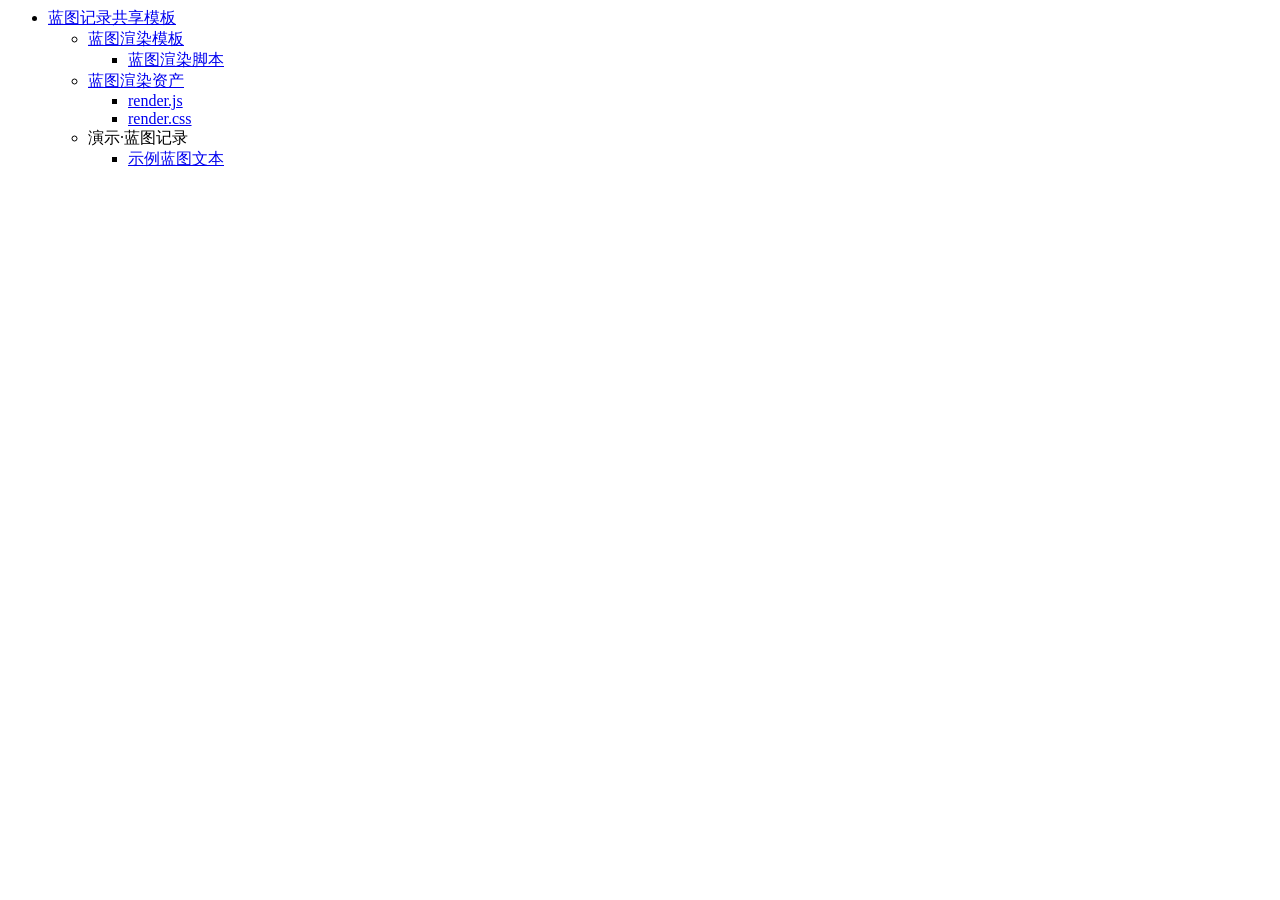
==== navigation.html @ 41a73c8f "格式化代码，便于阅读调整" ====
<html>
  
  <head>
    <meta charset="utf-8">
    <link rel="stylesheet" href="style.css">
  </head>
  
  <body>
    <ul>
      <li><a href="%E8%93%9D%E5%9B%BE%E8%AE%B0%E5%BD%95%E5%85%B1%E4%BA%AB%E6%A8%A1%E6%9D%BF.html"
        target="detail">蓝图记录共享模板</a>
        <ul>
          <li><a href="%E8%93%9D%E5%9B%BE%E8%AE%B0%E5%BD%95%E5%85%B1%E4%BA%AB%E6%A8%A1%E6%9D%BF/%E8%93%9D%E5%9B%BE%E6%B8%B2%E6%9F%93%E6%A8%A1%E6%9D%BF.html"
            target="detail">蓝图渲染模板</a>
            <ul>
              <li><a href="%E8%93%9D%E5%9B%BE%E8%AE%B0%E5%BD%95%E5%85%B1%E4%BA%AB%E6%A8%A1%E6%9D%BF/%E8%93%9D%E5%9B%BE%E6%B8%B2%E6%9F%93%E6%A8%A1%E6%9D%BF/%E8%93%9D%E5%9B%BE%E6%B8%B2%E6%9F%93%E8%84%9A%E6%9C%AC.js"
                target="detail">蓝图渲染脚本</a>
              </li>
            </ul>
          </li>
          <li><a href="%E8%93%9D%E5%9B%BE%E8%AE%B0%E5%BD%95%E5%85%B1%E4%BA%AB%E6%A8%A1%E6%9D%BF/%E8%93%9D%E5%9B%BE%E6%B8%B2%E6%9F%93%E8%B5%84%E4%BA%A7.html"
            target="detail">蓝图渲染资产</a>
            <ul>
              <li><a href="%E8%93%9D%E5%9B%BE%E8%AE%B0%E5%BD%95%E5%85%B1%E4%BA%AB%E6%A8%A1%E6%9D%BF/%E8%93%9D%E5%9B%BE%E6%B8%B2%E6%9F%93%E8%B5%84%E4%BA%A7/render.js"
                target="detail">render.js</a>
              </li>
              <li><a href="%E8%93%9D%E5%9B%BE%E8%AE%B0%E5%BD%95%E5%85%B1%E4%BA%AB%E6%A8%A1%E6%9D%BF/%E8%93%9D%E5%9B%BE%E6%B8%B2%E6%9F%93%E8%B5%84%E4%BA%A7/render.css"
                target="detail">render.css</a>
              </li>
            </ul>
          </li>
          <li>演示·蓝图记录
            <ul>
              <li><a href="%E8%93%9D%E5%9B%BE%E8%AE%B0%E5%BD%95%E5%85%B1%E4%BA%AB%E6%A8%A1%E6%9D%BF/%E6%BC%94%E7%A4%BA%C2%B7%E8%93%9D%E5%9B%BE%E8%AE%B0%E5%BD%95/%E7%A4%BA%E4%BE%8B%E8%93%9D%E5%9B%BE%E6%96%87%E6%9C%AC.txt"
                target="detail">示例蓝图文本</a>
              </li>
            </ul>
          </li>
        </ul>
      </li>
    </ul>
  </body>

</html>
---- style.css ----
/**
 * @license Copyright (c) 2003-2026, CKSource Holding sp. z o.o. All rights reserved.
 * For licensing, see LICENSE.md or https://ckeditor.com/legal/ckeditor-licensing-options
 */
.ck-content code {
  background-color: #c7c7c74d;
  border-radius: 2px;
  padding: .15em;
}

.ck-content blockquote {
  border-left: 5px solid #ccc;
  margin-left: 0;
  margin-right: 0;
  padding-left: 1.5em;
  padding-right: 1.5em;
  font-style: italic;
  overflow: hidden;
}

.ck-content[dir="rtl"] blockquote {
  border-left: 0;
  border-right: 5px solid #ccc;
}

.ck-content pre {
  color: #353535;
  text-align: left;
  tab-size: 4;
  white-space: pre-wrap;
  direction: ltr;
  background: #c7c7c74d;
  border: 1px solid #c4c4c4;
  border-radius: 2px;
  min-width: 200px;
  margin: .9em 0;
  padding: 1em;
  font-style: normal;
}

.ck-content pre code {
  background: unset;
  border-radius: 0;
  padding: 0;
}

:root {
  --ck-content-font-family: Helvetica, Arial, Tahoma, Verdana, Sans-Serif;
  --ck-content-font-size: medium;
  --ck-content-font-color: #000;
  --ck-content-line-height: 1.5;
  --ck-content-word-break: normal;
  --ck-content-overflow-wrap: break-word;
}

.ck-content {
  font-family: var(--ck-content-font-family);
  font-size: var(--ck-content-font-size);
  color: var(--ck-content-font-color);
  line-height: var(--ck-content-line-height);
  word-break: var(--ck-content-word-break);
  overflow-wrap: var(--ck-content-overflow-wrap);
}

:root {
  --ck-content-font-size-tiny: .7em;
  --ck-content-font-size-small: .85em;
  --ck-content-font-size-big: 1.4em;
  --ck-content-font-size-huge: 1.8em;
}

.ck-content .text-tiny {
  font-size: var(--ck-content-font-size-tiny);
}

.ck-content .text-small {
  font-size: var(--ck-content-font-size-small);
}

.ck-content .text-big {
  font-size: var(--ck-content-font-size-big);
}

.ck-content .text-huge {
  font-size: var(--ck-content-font-size-huge);
}

:root {
  --ck-content-highlight-marker-yellow: #fdfd77;
  --ck-content-highlight-marker-green: #62f962;
  --ck-content-highlight-marker-pink: #fc7899;
  --ck-content-highlight-marker-blue: #72ccfd;
  --ck-content-highlight-pen-red: #e71313;
  --ck-content-highlight-pen-green: #128a00;
}

.ck-content .marker-yellow {
  background-color: var(--ck-content-highlight-marker-yellow);
}

.ck-content .marker-green {
  background-color: var(--ck-content-highlight-marker-green);
}

.ck-content .marker-pink {
  background-color: var(--ck-content-highlight-marker-pink);
}

.ck-content .marker-blue {
  background-color: var(--ck-content-highlight-marker-blue);
}

.ck-content .pen-red {
  color: var(--ck-content-highlight-pen-red);
  background-color: #0000;
}

.ck-content .pen-green {
  color: var(--ck-content-highlight-pen-green);
  background-color: #0000;
}

.ck-content hr {
  vertical-align: middle;
  background: #dedede;
  border: 0;
  width: 100%;
  height: 4px;
  margin: 15px 0;
  display: inline-block;
}

:root {
  --ck-content-color-image-caption-background: #f7f7f7;
  --ck-content-color-image-caption-text: #333;
  --ck-content-image-style-spacing: 1.5em;
  --ck-content-inline-image-style-spacing: calc(var(--ck-content-image-style-spacing) / 2);
}

.ck-content .image > figcaption {
  caption-side: bottom;
  word-break: normal;
  overflow-wrap: anywhere;
  break-before: avoid;
  color: var(--ck-content-color-image-caption-text);
  background-color: var(--ck-content-color-image-caption-background);
  outline-offset: -1px;
  padding: .6em;
  font-size: .75em;
  display: table-caption;
}

@media (forced-colors: active) {
  .ck-content .image > figcaption {
    background-color: unset;
    color: unset;
  }
}

.ck-content img.image_resized {
  height: auto;
}

.ck-content .image.image_resized {
  box-sizing: border-box;
  max-width: 100%;
  display: block;
}

.ck-content .image.image_resized img {
  width: 100%;
}

.ck-content .image.image_resized > figcaption {
  display: block;
}

.ck-content .image.image-style-block-align-left, .ck-content .image.image-style-block-align-right {
  max-width: calc(100% - var(--ck-content-image-style-spacing));
}

.ck-content .image.image-style-align-left, .ck-content .image.image-style-align-right {
  clear: none;
}

.ck-content .image.image-style-side {
  float: right;
  margin-left: var(--ck-content-image-style-spacing);
  max-width: 50%;
}

.ck-content .image.image-style-align-left {
  float: left;
  margin-right: var(--ck-content-image-style-spacing);
}

.ck-content .image.image-style-align-right {
  float: right;
  margin-left: var(--ck-content-image-style-spacing);
}

.ck-content .image.image-style-block-align-right {
  margin-left: auto;
  margin-right: 0;
}

.ck-content .image.image-style-block-align-left {
  margin-left: 0;
  margin-right: auto;
}

.ck-content .image-style-align-center {
  margin-left: auto;
  margin-right: auto;
}

.ck-content .image-style-align-left {
  float: left;
  margin-right: var(--ck-content-image-style-spacing);
}

.ck-content .image-style-align-right {
  float: right;
  margin-left: var(--ck-content-image-style-spacing);
}

.ck-content p + .image.image-style-align-left, .ck-content p + .image.image-style-align-right, .ck-content p + .image.image-style-side {
  margin-top: 0;
}

.ck-content .image-inline.image-style-align-left, .ck-content .image-inline.image-style-align-right {
  margin-top: var(--ck-content-inline-image-style-spacing);
  margin-bottom: var(--ck-content-inline-image-style-spacing);
}

.ck-content .image-inline.image-style-align-left {
  margin-right: var(--ck-content-inline-image-style-spacing);
}

.ck-content .image-inline.image-style-align-right {
  margin-left: var(--ck-content-inline-image-style-spacing);
}

.ck-content .image {
  clear: both;
  text-align: center;
  min-width: 50px;
  margin: .9em auto;
  display: table;
}

.ck-content .image img {
  min-width: 100%;
  max-width: 100%;
  height: auto;
  margin: 0 auto;
  display: block;
}

.ck-content .image-inline {
  align-items: flex-start;
  max-width: 100%;
  display: inline-flex;
}

.ck-content .image-inline picture {
  display: flex;
}

.ck-content .image-inline picture, .ck-content .image-inline img {
  flex-grow: 1;
  flex-shrink: 1;
  max-width: 100%;
}

:root {
  --ck-content-list-marker-color: var(--ck-content-font-color);
  --ck-content-list-marker-font-family: var(--ck-content-font-family);
  --ck-content-list-marker-font-size: var(--ck-content-font-size);
  --ck-content-todo-list-checkmark-size: 16px;
}

.ck-content li > p:first-of-type {
  margin-top: 0;
}

.ck-content li > p:only-of-type {
  margin-top: 0;
  margin-bottom: 0;
}

.ck-content li.ck-list-marker-bold::marker {
  font-weight: bold;
}

.ck-content li.ck-list-marker-italic::marker {
  font-style: italic;
}

.ck-content li.ck-list-marker-color::marker {
  color: var(--ck-content-list-marker-color);
}

.ck-content li.ck-list-marker-font-family::marker {
  font-family: var(--ck-content-list-marker-font-family);
}

.ck-content li.ck-list-marker-font-size::marker {
  font-size: var(--ck-content-list-marker-font-size);
}

.ck-content li.ck-list-marker-font-size-tiny::marker {
  font-size: var(--ck-content-font-size-tiny);
}

.ck-content li.ck-list-marker-font-size-small::marker {
  font-size: var(--ck-content-font-size-small);
}

.ck-content li.ck-list-marker-font-size-big::marker {
  font-size: var(--ck-content-font-size-big);
}

.ck-content li.ck-list-marker-font-size-huge::marker {
  font-size: var(--ck-content-font-size-huge);
}

.ck-content ol {
  list-style-type: decimal;
}

.ck-content ol ol {
  list-style-type: lower-latin;
}

.ck-content ol ol ol {
  list-style-type: lower-roman;
}

.ck-content ol ol ol ol {
  list-style-type: upper-latin;
}

.ck-content ol ol ol ol ol {
  list-style-type: upper-roman;
}

.ck-content ul {
  list-style-type: disc;
}

.ck-content ul ul {
  list-style-type: circle;
}

.ck-content ul ul ul {
  list-style-type: square;
}

.ck-content ul ul ul ul {
  list-style-type: square;
}

.ck-content .todo-list .todo-list__label > input {
  -webkit-appearance: none;
  width: var(--ck-content-todo-list-checkmark-size);
  height: var(--ck-content-todo-list-checkmark-size);
  vertical-align: middle;
  border: 0;
  margin-left: 0;
  margin-right: -15px;
  display: inline-block;
  position: relative;
  left: -25px;
  right: 0;
}

[dir="rtl"]:is(.ck-content .todo-list .todo-list__label > input) {
  margin-left: -15px;
  margin-right: 0;
  left: 0;
  right: -25px;
}

.ck-content .todo-list .todo-list__label > input:before {
  box-sizing: border-box;
  content: "";
  border: 1px solid #333;
  border-radius: 2px;
  width: 100%;
  height: 100%;
  transition: box-shadow .25s ease-in-out;
  display: block;
  position: absolute;
}

@media (prefers-reduced-motion: reduce) {
  .ck-content .todo-list .todo-list__label > input:before {
    transition: none;
  }
}

.ck-content .todo-list .todo-list__label > input:after {
  box-sizing: content-box;
  pointer-events: none;
  content: "";
  left: calc(var(--ck-content-todo-list-checkmark-size) / 3);
  top: calc(var(--ck-content-todo-list-checkmark-size) / 5.3);
  width: calc(var(--ck-content-todo-list-checkmark-size) / 5.3);
  height: calc(var(--ck-content-todo-list-checkmark-size) / 2.6);
  border-style: solid;
  border-color: #0000;
  border-width: 0 calc(var(--ck-content-todo-list-checkmark-size) / 8) calc(var(--ck-content-todo-list-checkmark-size) / 8) 0;
  display: block;
  position: absolute;
  transform: rotate(45deg);
}

.ck-content .todo-list .todo-list__label > input[checked]:before {
  background: #26ab33;
  border-color: #26ab33;
}

.ck-content .todo-list .todo-list__label > input[checked]:after {
  border-color: #fff;
}

.ck-content .todo-list {
  list-style: none;
}

.ck-content .todo-list li {
  margin-bottom: 5px;
  position: relative;
}

.ck-content .todo-list li .todo-list {
  margin-top: 5px;
}

.ck-content .todo-list .todo-list__label .todo-list__label__description {
  vertical-align: middle;
}

.ck-content .todo-list .todo-list__label.todo-list__label_without-description input[type="checkbox"] {
  position: absolute;
}

.ck-content .media {
  clear: both;
  min-width: 15em;
  margin: .9em auto;
  display: block;
}

.ck-content .media:has( > div[data-oembed-url*="open.spotify.com"]) {
  width: 300px;
  min-width: 286px;
}

.ck-content .media.media_resized {
  box-sizing: border-box;
  max-width: 100%;
  display: block;
}

.ck-content .media.media_resized > div[data-oembed-url] {
  width: 100%;
}

:root {
  --ck-content-media-style-spacing: 1.5em;
}

.ck-content .media.media-style-align-left, .ck-content .media.media-style-align-right {
  clear: none;
  width: 100%;
}

.ck-content .media.media-style-align-left {
  float: left;
  margin-right: var(--ck-content-media-style-spacing);
}

.ck-content .media.media-style-align-right {
  float: right;
  margin-left: var(--ck-content-media-style-spacing);
}

.ck-content .media.media-style-block-align-left {
  margin-left: 0;
  margin-right: auto;
}

.ck-content .media.media-style-block-align-right {
  margin-left: auto;
  margin-right: 0;
}

:root {
  --ck-content-color-mention-background: #9900301a;
  --ck-content-color-mention-text: #990030;
}

.ck-content .mention {
  background: var(--ck-content-color-mention-background);
  color: var(--ck-content-color-mention-text);
}

.ck-content .page-break {
  clear: both;
  justify-content: center;
  align-items: center;
  padding: 5px 0;
  display: flex;
  position: relative;
}

.ck-content .page-break:after {
  content: "";
  border-bottom: 2px dashed #c4c4c4;
  width: 100%;
  position: absolute;
}

.ck-content .page-break__label {
  z-index: 1;
  text-transform: uppercase;
  color: #333;
  -webkit-user-select: none;
  user-select: none;
  background: #fff;
  border: 1px solid #c4c4c4;
  border-radius: 2px;
  padding: .3em .6em;
  font-size: .75em;
  font-weight: bold;
  display: block;
  position: relative;
  box-shadow: 2px 2px 1px #00000026;
}

@media print {
  .ck-content .page-break {
    padding: 0;
  }

  .ck-content .page-break:after {
    display: none;
  }

  .ck-content :has( + .page-break) {
    margin-bottom: 0;
  }
}

:root {
  --ck-content-table-style-spacing: 1.5em;
  --ck-content-color-table-caption-background: #f7f7f7;
  --ck-content-color-table-caption-text: #333;
}

.ck-content .table th {
  text-align: start;
}

.ck-content[dir="rtl"] .table th {
  text-align: right;
}

.ck-content[dir="ltr"] .table th {
  text-align: left;
}

.ck-content figure.table:not(.layout-table) {
  display: table;
}

.ck-content figure.table:not(.layout-table) > table {
  width: 100%;
  height: 100%;
}

.ck-content .table:not(.layout-table) {
  margin: .9em auto;
}

.ck-content table.table:not(.layout-table), .ck-content figure.table:not(.layout-table) > table {
  border-collapse: collapse;
  border-spacing: 0;
  border: 1px double #b3b3b3;
}

:is(:is(.ck-content table.table:not(.layout-table), .ck-content figure.table:not(.layout-table) > table) > thead, :is(.ck-content table.table:not(.layout-table), .ck-content figure.table:not(.layout-table) > table) > tfoot, :is(.ck-content table.table:not(.layout-table), .ck-content figure.table:not(.layout-table) > table) > tbody) > tr > th {
  background: #0000000d;
  font-weight: bold;
}

:is(:is(:is(.ck-content table.table:not(.layout-table), .ck-content figure.table:not(.layout-table) > table) > thead, :is(.ck-content table.table:not(.layout-table), .ck-content figure.table:not(.layout-table) > table) > tfoot, :is(.ck-content table.table:not(.layout-table), .ck-content figure.table:not(.layout-table) > table) > tbody) > tr > td, :is(:is(.ck-content table.table:not(.layout-table), .ck-content figure.table:not(.layout-table) > table) > thead, :is(.ck-content table.table:not(.layout-table), .ck-content figure.table:not(.layout-table) > table) > tfoot, :is(.ck-content table.table:not(.layout-table), .ck-content figure.table:not(.layout-table) > table) > tbody) > tr > th) > p:first-of-type {
  margin-top: 0;
}

:is(:is(:is(.ck-content table.table:not(.layout-table), .ck-content figure.table:not(.layout-table) > table) > thead, :is(.ck-content table.table:not(.layout-table), .ck-content figure.table:not(.layout-table) > table) > tfoot, :is(.ck-content table.table:not(.layout-table), .ck-content figure.table:not(.layout-table) > table) > tbody) > tr > td, :is(:is(.ck-content table.table:not(.layout-table), .ck-content figure.table:not(.layout-table) > table) > thead, :is(.ck-content table.table:not(.layout-table), .ck-content figure.table:not(.layout-table) > table) > tfoot, :is(.ck-content table.table:not(.layout-table), .ck-content figure.table:not(.layout-table) > table) > tbody) > tr > th) > p:last-of-type {
  margin-bottom: 0;
}

:is(:is(.ck-content table.table:not(.layout-table), .ck-content figure.table:not(.layout-table) > table) > thead, :is(.ck-content table.table:not(.layout-table), .ck-content figure.table:not(.layout-table) > table) > tfoot, :is(.ck-content table.table:not(.layout-table), .ck-content figure.table:not(.layout-table) > table) > tbody) > tr > td, :is(:is(.ck-content table.table:not(.layout-table), .ck-content figure.table:not(.layout-table) > table) > thead, :is(.ck-content table.table:not(.layout-table), .ck-content figure.table:not(.layout-table) > table) > tfoot, :is(.ck-content table.table:not(.layout-table), .ck-content figure.table:not(.layout-table) > table) > tbody) > tr > th {
  border: 1px solid #bfbfbf;
  min-width: 2em;
  padding: .4em;
}

@media print {
  .ck-content figure.table:not(.layout-table) {
    width: fit-content;
    height: fit-content;
  }

  .ck-content figure.table:not(.layout-table) > table {
    height: initial;
  }
}

.ck-content table.table.layout-table, .ck-content figure.table.layout-table {
  margin-top: 0;
  margin-bottom: 0;
}

.ck-content table.table.layout-table, .ck-content figure.table.layout-table > table {
  border-spacing: 0;
}

.ck-content .table.table-style-align-left {
  float: left;
  margin-right: var(--ck-content-table-style-spacing);
}

.ck-content .table.table-style-align-right {
  float: right;
  margin-left: var(--ck-content-table-style-spacing);
}

.ck-content .table.table-style-align-center {
  margin-left: auto;
  margin-right: auto;
}

.ck-content .table.table-style-block-align-left {
  margin-left: 0;
  margin-right: auto;
}

.ck-content .table.table-style-block-align-right {
  margin-left: auto;
  margin-right: 0;
}

.ck-content .table > figcaption, .ck-content figure.table > table > caption {
  caption-side: top;
  word-break: normal;
  overflow-wrap: anywhere;
  text-align: center;
  color: var(--ck-content-color-table-caption-text);
  background-color: var(--ck-content-color-table-caption-background);
  outline-offset: -1px;
  padding: .6em;
  font-size: .75em;
  display: table-caption;
}

@media (forced-colors: active) {
  .ck-content .table > figcaption, .ck-content figure.table > table > caption {
    background-color: unset;
    color: unset;
  }
}

.ck-content .table .ck-table-resized {
  table-layout: fixed;
}

.ck-content .table td, .ck-content .table th {
  overflow-wrap: break-word;
}

/*# sourceMappingURL=ckeditor5-content.css.map */
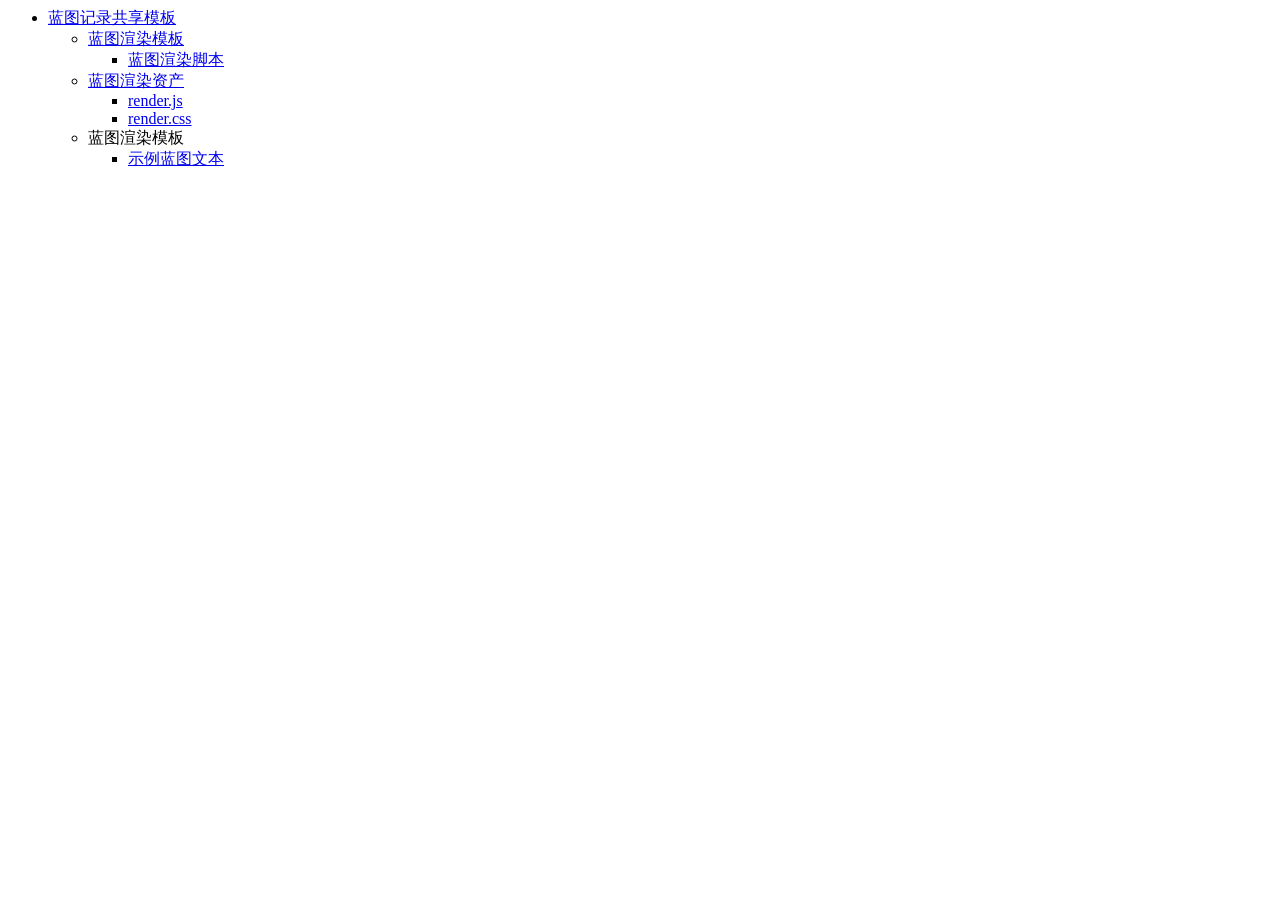
==== commit 4f5f8d0c: "修复：切换不同蓝图时，无法加载渲染的问题" ====
--- a/navigation.html
+++ b/navigation.html
@@ -29,9 +29,9 @@
               </li>
             </ul>
           </li>
-          <li>演示·蓝图记录
+          <li>蓝图渲染模板
             <ul>
-              <li><a href="%E8%93%9D%E5%9B%BE%E8%AE%B0%E5%BD%95%E5%85%B1%E4%BA%AB%E6%A8%A1%E6%9D%BF/%E6%BC%94%E7%A4%BA%C2%B7%E8%93%9D%E5%9B%BE%E8%AE%B0%E5%BD%95/%E7%A4%BA%E4%BE%8B%E8%93%9D%E5%9B%BE%E6%96%87%E6%9C%AC.txt"
+              <li><a href="%E8%93%9D%E5%9B%BE%E8%AE%B0%E5%BD%95%E5%85%B1%E4%BA%AB%E6%A8%A1%E6%9D%BF/1_%E8%93%9D%E5%9B%BE%E6%B8%B2%E6%9F%93%E6%A8%A1%E6%9D%BF/%E7%A4%BA%E4%BE%8B%E8%93%9D%E5%9B%BE%E6%96%87%E6%9C%AC.txt"
                 target="detail">示例蓝图文本</a>
               </li>
             </ul>
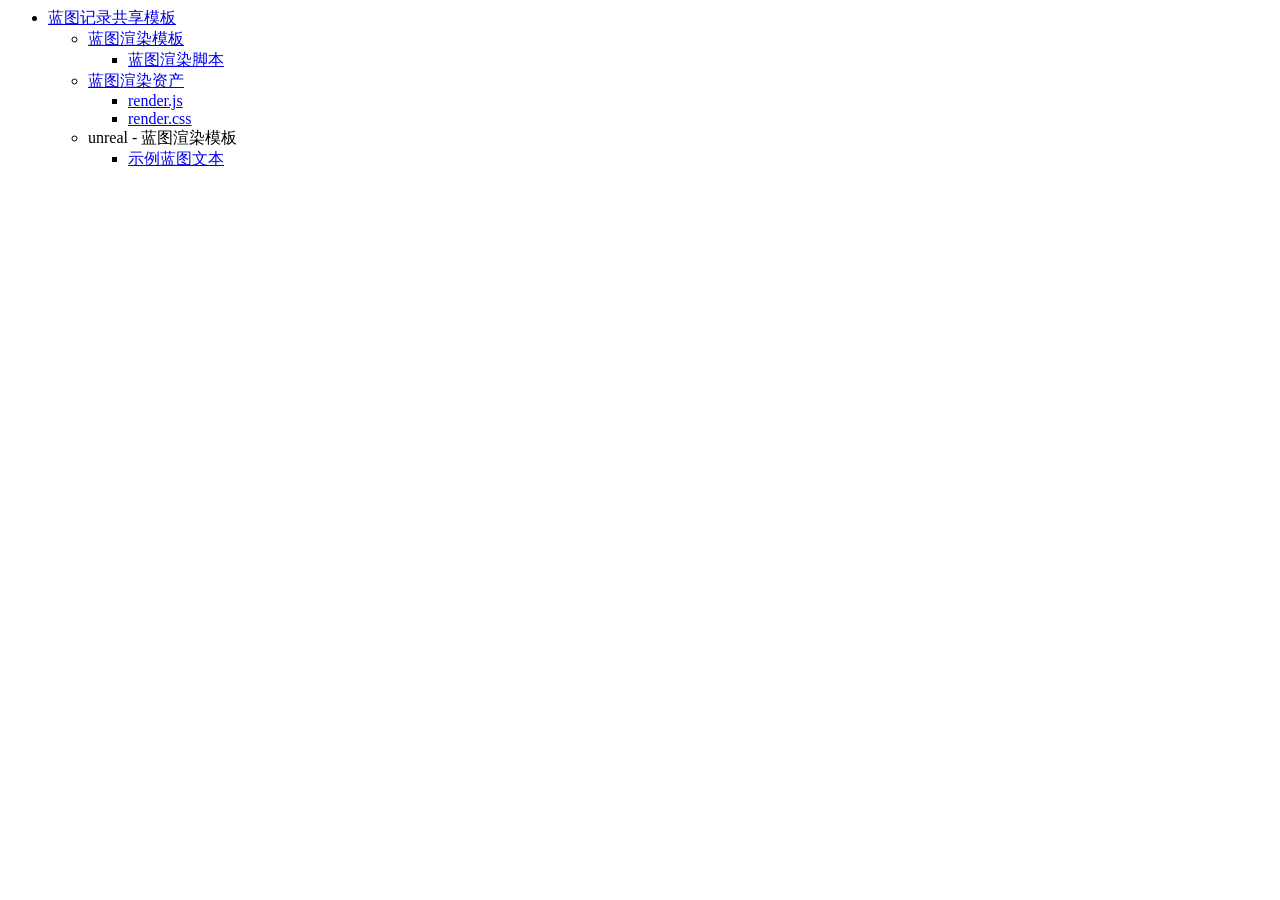
==== commit 74a09061: "修复：去除关于使用本地文件的描述" ====
--- a/navigation.html
+++ b/navigation.html
@@ -29,9 +29,9 @@
               </li>
             </ul>
           </li>
-          <li>蓝图渲染模板
+          <li>unreal - 蓝图渲染模板
             <ul>
-              <li><a href="%E8%93%9D%E5%9B%BE%E8%AE%B0%E5%BD%95%E5%85%B1%E4%BA%AB%E6%A8%A1%E6%9D%BF/1_%E8%93%9D%E5%9B%BE%E6%B8%B2%E6%9F%93%E6%A8%A1%E6%9D%BF/%E7%A4%BA%E4%BE%8B%E8%93%9D%E5%9B%BE%E6%96%87%E6%9C%AC.txt"
+              <li><a href="%E8%93%9D%E5%9B%BE%E8%AE%B0%E5%BD%95%E5%85%B1%E4%BA%AB%E6%A8%A1%E6%9D%BF/unreal%20-%20%E8%93%9D%E5%9B%BE%E6%B8%B2%E6%9F%93%E6%A8%A1%E6%9D%BF/%E7%A4%BA%E4%BE%8B%E8%93%9D%E5%9B%BE%E6%96%87%E6%9C%AC.txt"
                 target="detail">示例蓝图文本</a>
               </li>
             </ul>
